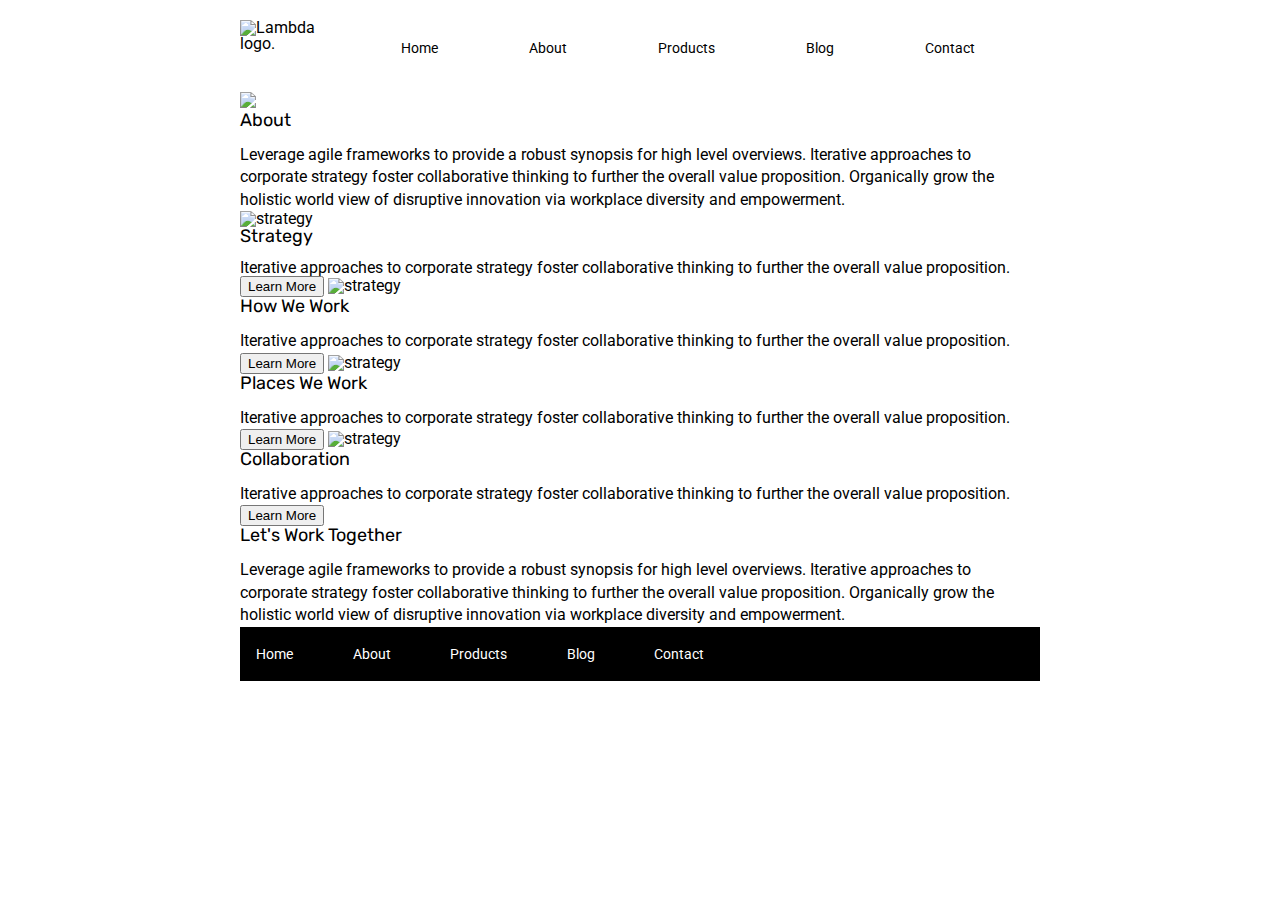
==== about.html @ 27bf7c2e "The Initial about page" ====
<!doctype html>

<html lang="en">
<head>
  <meta charset="utf-8">

  <title>Sprint Challenge - About</title>

  <link href="https://fonts.googleapis.com/css?family=Roboto|Rubik" rel="stylesheet">
  <link rel="stylesheet" href="css/index.css">

</head>

<body>
    <div class="container about-page">
        <header>
            <img class="logo" src="https://github.com/VonArzu/Sprint-Challenge--User-Interface/blob/master/img/lambda-black.png?raw=true" alt="Lambda logo.">
                <nav>
                    <a href="index.html">Home</a>
                    <a href="about.html">About</a>
                    <a href="">Products</a>
                    <a href="">Blog</a>
                    <a href="">Contact</a>
                </nav>
    
            </header>
  <img class="logo2" src="https://github.com/VonArzu/Sprint-Challenge--User-Interface/blob/Von-Arzu/img/jumbo-about.png?raw=true" Jumbo About logo.">
    <h4>About</h4>

    <p>Leverage agile frameworks to provide a robust synopsis for high level overviews. Iterative approaches to corporate strategy foster collaborative thinking to further the overall value proposition. Organically grow the holistic world view of disruptive innovation via workplace diversity and empowerment.
      </p>

    <img src="img/about-plan.png" alt="strategy">
    
    <h4>Strategy</h4>
    
    Iterative approaches to corporate strategy foster collaborative thinking to further the overall value proposition.

    <button>Learn More</button>



    <img src="img/about-working.png" alt="strategy">
    
    <h4>How We Work</h4>
    
    <p>Iterative approaches to corporate strategy foster collaborative thinking to further the overall value proposition.</p>

    <button>Learn More</button>



    <img src="img/about-office.png" alt="strategy">
    
    <h4>Places We Work</h4>

    <p>Iterative approaches to corporate strategy foster collaborative thinking to further the overall value proposition.</p>

    <button>Learn More</button>

    <img src="img/about-meeting.png" alt="strategy">
    
    <h4>Collaboration</h4>
    
    <p>Iterative approaches to corporate strategy foster collaborative thinking to further the overall value proposition.</p>

    <button>Learn More</button>

    <h4>Let's Work Together</h4>

    <p>Leverage agile frameworks to provide a robust synopsis for high level overviews. Iterative approaches to corporate strategy foster collaborative thinking to further the overall value proposition. Organically grow the holistic world view of disruptive innovation via workplace diversity and empowerment.</p>
        
      <footer>
        <nav>
          <a href="index.html">Home</a>
          <a href="#">About</a>
          <a href="#">Products</a>
          <a href="#">Blog</a>
          <a href="#">Contact</a>
        </nav>
      </footer>
    </div><!-- container -->        
</body>
</html>
---- css/index.css ----
/* http://meyerweb.com/eric/tools/css/reset/ 
   v2.0 | 20110126
   License: none (public domain)
*/

html, body, div, span, applet, object, iframe,
h1, h2, h3, h4, h5, h6, p, blockquote, pre,
a, abbr, acronym, address, big, cite, code,
del, dfn, em, img, ins, kbd, q, s, samp,
small, strike, strong, sub, sup, tt, var,
b, u, i, center,
dl, dt, dd, ol, ul, li,
fieldset, form, label, legend,
table, caption, tbody, tfoot, thead, tr, th, td,
article, aside, canvas, details, embed, 
figure, figcaption, footer, header, hgroup, 
menu, nav, output, ruby, section, summary,
time, mark, audio, video {
	margin: 0;
	padding: 0;
	border: 0;
	font-size: 100%;
	font: inherit;
	vertical-align: baseline;
}
/* HTML5 display-role reset for older browsers */
article, aside, details, figcaption, figure, 
footer, header, hgroup, menu, nav, section {
	display: block;
}
body {
	line-height: 1;
}
ol, ul {
	list-style: none;
}
blockquote, q {
	quotes: none;
}
blockquote:before, blockquote:after,
q:before, q:after {
	content: '';
	content: none;
}
table {
	border-collapse: collapse;
	border-spacing: 0;
}

* {
    box-sizing: border-box;
}

html, body {
    height: 100%;
    font-family: 'Roboto', sans-serif;
}

h1, h2, h3, h4, h5 {
    font-size: 18px;
    margin-bottom: 15px;
    font-family: 'Rubik', sans-serif;
}

p {
    line-height: 1.4;
}

.container {
    width: 800px;
    margin: 0 auto;
}
header{
    display: flex;
	align-items: center;
    justify-content: flex-start;
    margin-bottom: 30px;
}

header img{
   margin:20px 55px 10px 0px;
}

header nav {
	display: flex;
	flex-flow: row wrap;
    justify-content: space-between;
	align-content: center;
    align-items: center;
    width: 691px;
    vertical-align: top;
    margin-top: 25px;
}

header nav a {
  margin-top: 8px;  
  margin-right: 65px;
  font-size: 14px;
  color: black;
  text-decoration: none;
}


.top-content {
    display: flex;
    flex-wrap: wrap;
    justify-content: space-evenly;
    margin-bottom: 20px;
    border-bottom: 1px dashed black;
}

.top-content .logo2{
    margin-bottom: 20px;
}

.top-content .text-container {
    width: 48%;
    padding: 0 1%;
    padding-bottom: 20px;  
}

.middle-content {
    margin-bottom: 20px;
    border-bottom: 1px dashed black;
}

.middle-content h2 {
    padding: 0 2%;
    margin-bottom: 0;
}

.middle-content .boxes {
    display: flex;
    flex-wrap: wrap;
    justify-content: space-evenly;
}

.middle-content .boxes .box {
    width: 12.5%;
    height: 100px;
    background: black;
    margin: 20px 2.5%;
    color: white;
    display: flex;
    align-items: center;
    justify-content: center;
}
.middle-content .boxes .box #box1{
    background-color: teal;
}

.bottom-content {
    display: flex;
    margin: 0 2% 20px;
    justify-content: space-around;
}

.bottom-content .text-container {
    padding-right: 4%;
}

.bottom-content .text-container:last-child {
    padding-right: 0;
}

footer {
    width: 100%;
    background: black;
}

footer nav {
    width: 60%;
    display: flex;
    justify-content: space-between;
    align-items: center;
    padding: 20px 2%;
    font-size: 14px;
}

footer nav a {
    color: white;
    text-decoration: none;
}
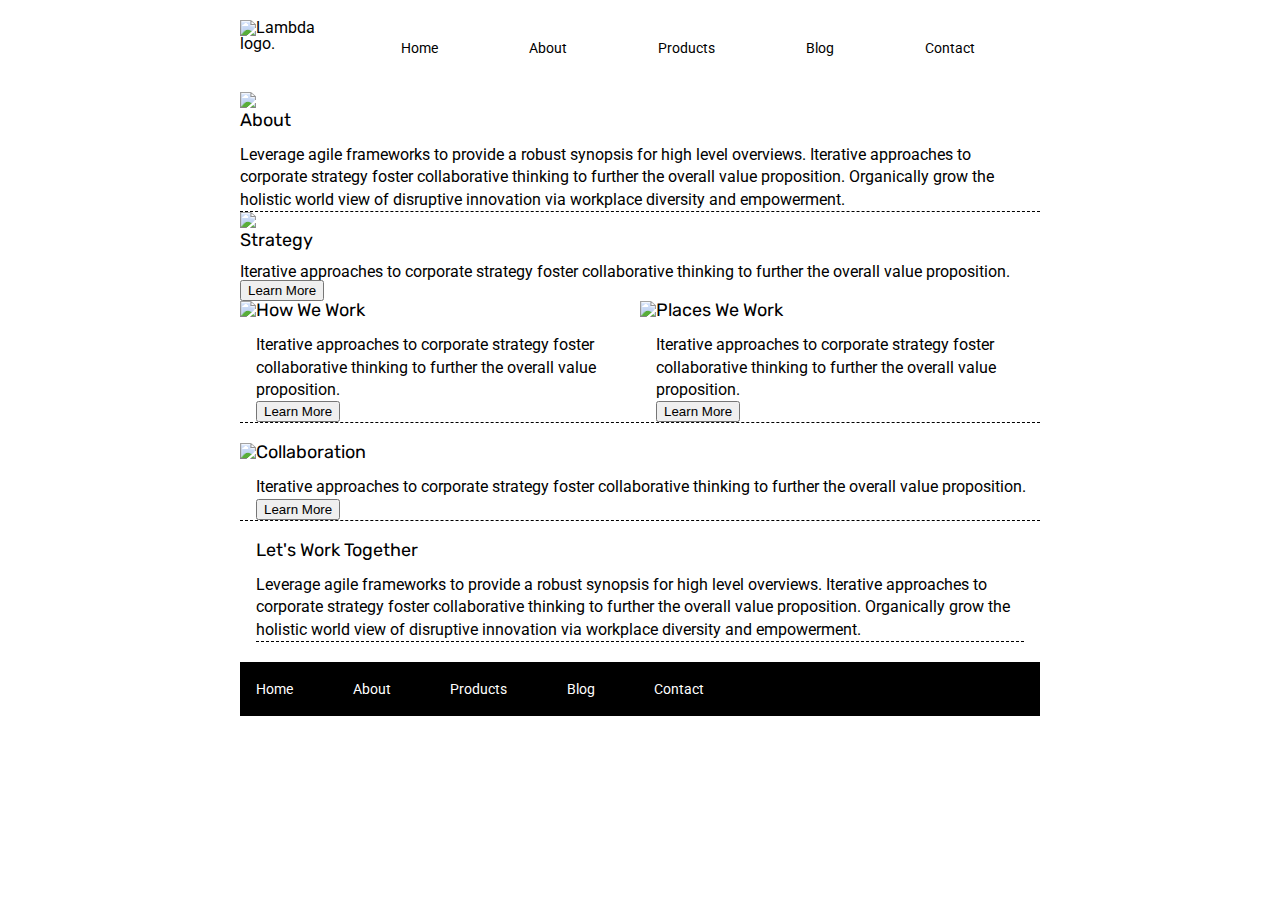
==== commit 059e4d2c: "Ran Out Of Time" ====
--- a/about.html
+++ b/about.html
@@ -7,7 +7,7 @@
   <title>Sprint Challenge - About</title>
 
   <link href="https://fonts.googleapis.com/css?family=Roboto|Rubik" rel="stylesheet">
-  <link rel="stylesheet" href="css/index.css">
+  <link rel="stylesheet" href="css/index2.css">
 
 </head>
 
@@ -24,52 +24,70 @@
                 </nav>
     
             </header>
+
+<section class="top-content">
+
   <img class="logo2" src="https://github.com/VonArzu/Sprint-Challenge--User-Interface/blob/Von-Arzu/img/jumbo-about.png?raw=true" Jumbo About logo.">
+    
+ 
     <h4>About</h4>
 
     <p>Leverage agile frameworks to provide a robust synopsis for high level overviews. Iterative approaches to corporate strategy foster collaborative thinking to further the overall value proposition. Organically grow the holistic world view of disruptive innovation via workplace diversity and empowerment.
       </p>
-
-    <img src="img/about-plan.png" alt="strategy">
-    
+    </section>    
+  
+  <img class="logo3" src="img/about-plan.png" about-plan logo.">
+  <div class="text-container">
     <h4>Strategy</h4>
     
     Iterative approaches to corporate strategy foster collaborative thinking to further the overall value proposition.
 
     <button>Learn More</button>
+  </div>
+</section>
 
+<section class="middle-content">
 
-
-    <img src="img/about-working.png" alt="strategy">
-    
+    <img class="logo4" src="img/about-working.png" about-working logo.">
+  
+    <div class="text-container">    
     <h4>How We Work</h4>
     
     <p>Iterative approaches to corporate strategy foster collaborative thinking to further the overall value proposition.</p>
 
     <button>Learn More</button>
+  </div>
 
-
-
-    <img src="img/about-office.png" alt="strategy">
+    <img class="logo5" src="img/about-office.png" about-office logo.">
     
+    <div class="text-container"> 
     <h4>Places We Work</h4>
 
     <p>Iterative approaches to corporate strategy foster collaborative thinking to further the overall value proposition.</p>
 
     <button>Learn More</button>
-
-    <img src="img/about-meeting.png" alt="strategy">
+    </div>
+</section>
+    <section class="middle-content2">
+    <img class="logo6" src="img/about-meeting.png" about-meeting logo.">
     
+    <div class="text-container"> 
     <h4>Collaboration</h4>
     
     <p>Iterative approaches to corporate strategy foster collaborative thinking to further the overall value proposition.</p>
 
     <button>Learn More</button>
+    </div>
+  </section>
 
+  <section class="bottom-content">
+    <div class="text-container"> 
     <h4>Let's Work Together</h4>
 
     <p>Leverage agile frameworks to provide a robust synopsis for high level overviews. Iterative approaches to corporate strategy foster collaborative thinking to further the overall value proposition. Organically grow the holistic world view of disruptive innovation via workplace diversity and empowerment.</p>
-        
+    </div>
+  </section>
+
       <footer>
         <nav>
           <a href="index.html">Home</a>
--- a/css/index2.css
+++ b/css/index2.css
@@ -0,0 +1,154 @@
+/* http://meyerweb.com/eric/tools/css/reset/ 
+   v2.0 | 20110126
+   License: none (public domain)
+*/
+
+html, body, div, span, applet, object, iframe,
+h1, h2, h3, h4, h5, h6, p, blockquote, pre,
+a, abbr, acronym, address, big, cite, code,
+del, dfn, em, img, ins, kbd, q, s, samp,
+small, strike, strong, sub, sup, tt, var,
+b, u, i, center,
+dl, dt, dd, ol, ul, li,
+fieldset, form, label, legend,
+table, caption, tbody, tfoot, thead, tr, th, td,
+article, aside, canvas, details, embed, 
+figure, figcaption, footer, header, hgroup, 
+menu, nav, output, ruby, section, summary,
+time, mark, audio, video {
+	margin: 0;
+	padding: 0;
+	border: 0;
+	font-size: 100%;
+	font: inherit;
+	vertical-align: baseline;
+}
+/* HTML5 display-role reset for older browsers */
+article, aside, details, figcaption, figure, 
+footer, header, hgroup, menu, nav, section {
+	display: block;
+}
+body {
+	line-height: 1;
+}
+ol, ul {
+	list-style: none;
+}
+blockquote, q {
+	quotes: none;
+}
+blockquote:before, blockquote:after,
+q:before, q:after {
+	content: '';
+	content: none;
+}
+table {
+	border-collapse: collapse;
+	border-spacing: 0;
+}
+
+* {
+    box-sizing: border-box;
+}
+
+html, body {
+    height: 100%;
+    font-family: 'Roboto', sans-serif;
+}
+
+h1, h2, h3, h4, h5 {
+    font-size: 18px;
+    margin-bottom: 15px;
+    font-family: 'Rubik', sans-serif;
+}
+
+p {
+    line-height: 1.4;
+}
+
+.container {
+    width: 800px;
+    margin: 0 auto;
+}
+header{
+    display: flex;
+	align-items: center;
+    justify-content: flex-start;
+    margin-bottom: 30px;
+}
+
+header img{
+   margin:20px 55px 10px 0px;
+}
+
+header nav {
+	display: flex;
+	flex-flow: row wrap;
+    justify-content: space-between;
+	align-content: center;
+    align-items: center;
+    width: 691px;
+    vertical-align: top;
+    margin-top: 25px;
+}
+
+header nav a {
+  margin-top: 8px;  
+  margin-right: 65px;
+  font-size: 14px;
+  color: black;
+  text-decoration: none;
+}
+
+
+.top-content {
+    border-bottom: 1px dashed black;
+   
+}
+
+
+.middle-content {
+    display: flex;
+    flex-direction: row wrap;
+    margin-bottom: 20px;
+    border-bottom: 1px dashed black;
+    }
+    .middle-content2 {
+        display: flex;
+        flex-direction: row wrap;
+        margin-bottom: 20px;
+        border-bottom: 1px dashed black;
+        }
+
+.bottom-content {
+    margin: 0 2% 20px;
+    border-bottom: 1px dashed black;
+ 
+}
+
+.bottom-content .text-container {
+    padding-right: 4%;
+}
+
+.bottom-content .text-container:last-child {
+    padding-right: 0;
+}
+
+footer {
+    width: 100%;
+    background: black;
+}
+
+footer nav {
+    width: 60%;
+    display: flex;
+    justify-content: space-between;
+    align-items: center;
+    padding: 20px 2%;
+    font-size: 14px;
+}
+
+footer nav a {
+    color: white;
+    text-decoration: none;
+}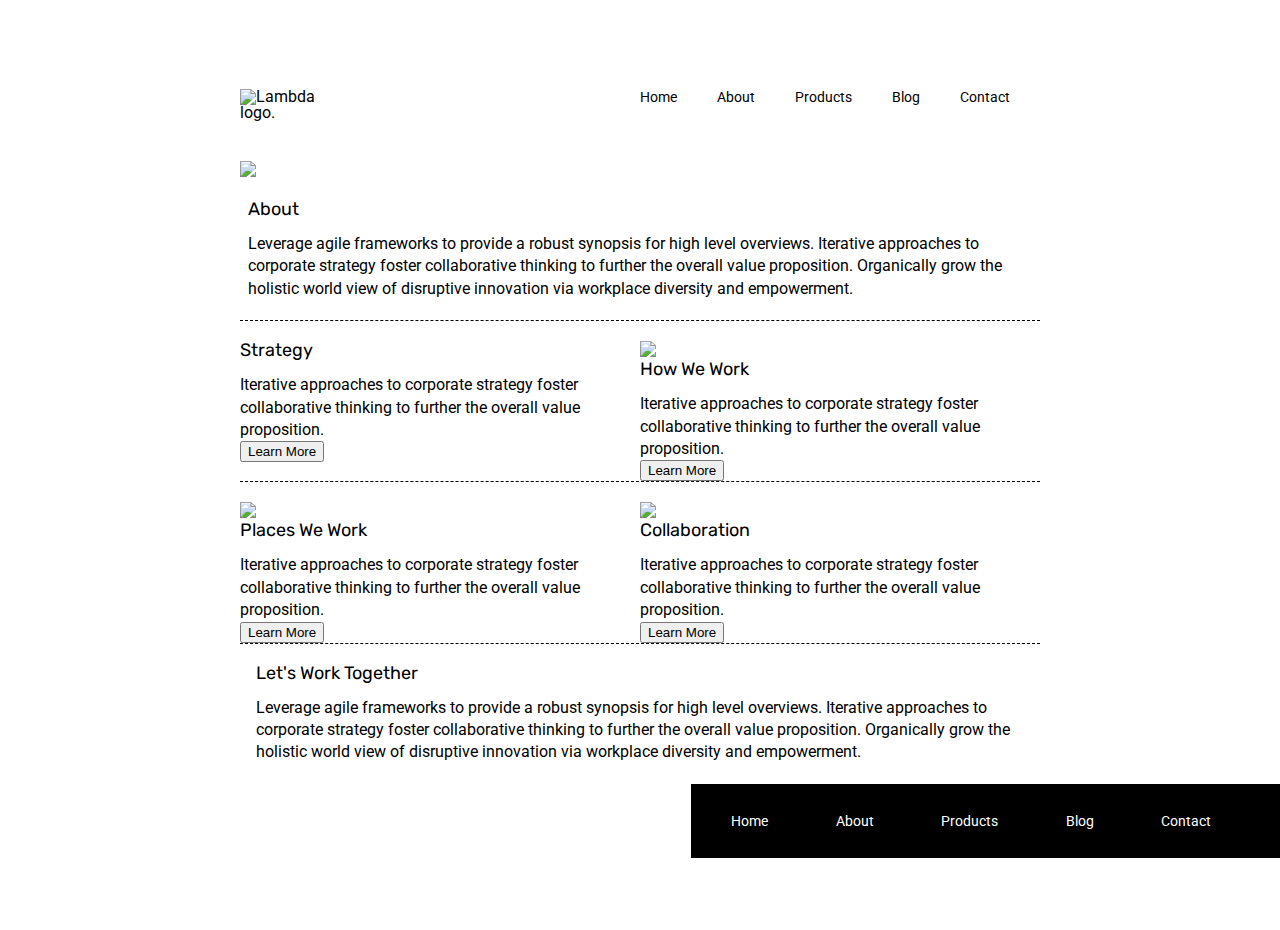
==== commit 2eebb6a6: "HTML is fixed to match CSS" ====
--- a/about.html
+++ b/about.html
@@ -29,50 +29,46 @@
 
   <img class="logo2" src="https://github.com/VonArzu/Sprint-Challenge--User-Interface/blob/Von-Arzu/img/jumbo-about.png?raw=true" Jumbo About logo.">
     
- 
-    <h4>About</h4>
+  <div class="text-container">
+    <h2>About</h2>
 
     <p>Leverage agile frameworks to provide a robust synopsis for high level overviews. Iterative approaches to corporate strategy foster collaborative thinking to further the overall value proposition. Organically grow the holistic world view of disruptive innovation via workplace diversity and empowerment.
-      </p>
-    </section>    
+    </p>
+  </div>
+</section>    
+<section class="middle-content"> 
+    <div class="text-container">
   
-  <img class="logo3" src="img/about-plan.png" about-plan logo.">
+    <h2>Strategy</h2>
+    
+    <p>Iterative approaches to corporate strategy foster collaborative thinking to further the overall value proposition.
+    </p>
+    <button>Learn More</button>
+  </div>
+
   <div class="text-container">
-    <h4>Strategy</h4>
+    <img class="logo4" src="img/about-working.png" about-working logo.">
+    <h2>How We Work</h2>
     
-    Iterative approaches to corporate strategy foster collaborative thinking to further the overall value proposition.
+    <p>Iterative approaches to corporate strategy foster collaborative thinking to further the overall value proposition.</p>
 
     <button>Learn More</button>
   </div>
 </section>
 
-<section class="middle-content">
-
-    <img class="logo4" src="img/about-working.png" about-working logo.">
-  
-    <div class="text-container">    
-    <h4>How We Work</h4>
-    
-    <p>Iterative approaches to corporate strategy foster collaborative thinking to further the overall value proposition.</p>
-
-    <button>Learn More</button>
-  </div>
-
+  <section class="middle-content2">
+  <div class="text-container">
     <img class="logo5" src="img/about-office.png" about-office logo.">
-    
-    <div class="text-container"> 
-    <h4>Places We Work</h4>
+    <h2>Places We Work</h2>
 
     <p>Iterative approaches to corporate strategy foster collaborative thinking to further the overall value proposition.</p>
 
     <button>Learn More</button>
     </div>
-</section>
-    <section class="middle-content2">
+
+    <div class="text-container">
     <img class="logo6" src="img/about-meeting.png" about-meeting logo.">
-    
-    <div class="text-container"> 
-    <h4>Collaboration</h4>
+    <h2>Collaboration</h2>
     
     <p>Iterative approaches to corporate strategy foster collaborative thinking to further the overall value proposition.</p>
 
@@ -81,7 +77,6 @@
   </section>
 
   <section class="bottom-content">
-    <div class="text-container"> 
     <h4>Let's Work Together</h4>
 
     <p>Leverage agile frameworks to provide a robust synopsis for high level overviews. Iterative approaches to corporate strategy foster collaborative thinking to further the overall value proposition. Organically grow the holistic world view of disruptive innovation via workplace diversity and empowerment.</p>
--- a/css/index2.css
+++ b/css/index2.css
@@ -72,9 +72,9 @@
 }
 header{
     display: flex;
-	align-items: center;
-    justify-content: flex-start;
-    margin-bottom: 30px;
+    justify-content: space-between;
+    align-items: baseline;
+    margin: 30px 0 30px 0;
 }
 
 header img{
@@ -83,18 +83,16 @@
 
 header nav {
 	display: flex;
-	flex-flow: row wrap;
-    justify-content: space-between;
-	align-content: center;
-    align-items: center;
+    justify-content: flex-end;
     width: 691px;
-    vertical-align: top;
-    margin-top: 25px;
+    /* vertical-align: top;
+    margin-top: 25px; */
 }
 
 header nav a {
-  margin-top: 8px;  
-  margin-right: 65px;
+  margin-top: 50px;  
+  margin-right: 20px;
+  padding: 10px 10px;
   font-size: 14px;
   color: black;
   text-decoration: none;
@@ -102,27 +100,35 @@
 
 
 .top-content {
+    margin-bottom: 20px;
     border-bottom: 1px dashed black;
-   
+}
+
+.top-content .logo2{
+    margin-bottom: 20px;
+}
+
+.top-content .text-container{
+    padding: 0 1%;
+    padding-bottom: 20px;
 }
 
 
 .middle-content {
     display: flex;
-    flex-direction: row wrap;
     margin-bottom: 20px;
     border-bottom: 1px dashed black;
     }
-    .middle-content2 {
-        display: flex;
-        flex-direction: row wrap;
-        margin-bottom: 20px;
-        border-bottom: 1px dashed black;
-        }
+
+.middle-content2 {
+    display: flex;
+    margin-bottom: 20px;
+    border-bottom: 1px dashed black;
+    }
 
 .bottom-content {
     margin: 0 2% 20px;
-    border-bottom: 1px dashed black;
+   
  
 }
 
@@ -135,16 +141,17 @@
 }
 
 footer {
-    width: 100%;
+    width: 800px;
     background: black;
+    margin-left: 691px;
 }
 
 footer nav {
-    width: 60%;
+    width: 70%;
     display: flex;
     justify-content: space-between;
     align-items: center;
-    padding: 20px 2%;
+    padding: 30px 5%;
     font-size: 14px;
 }
 
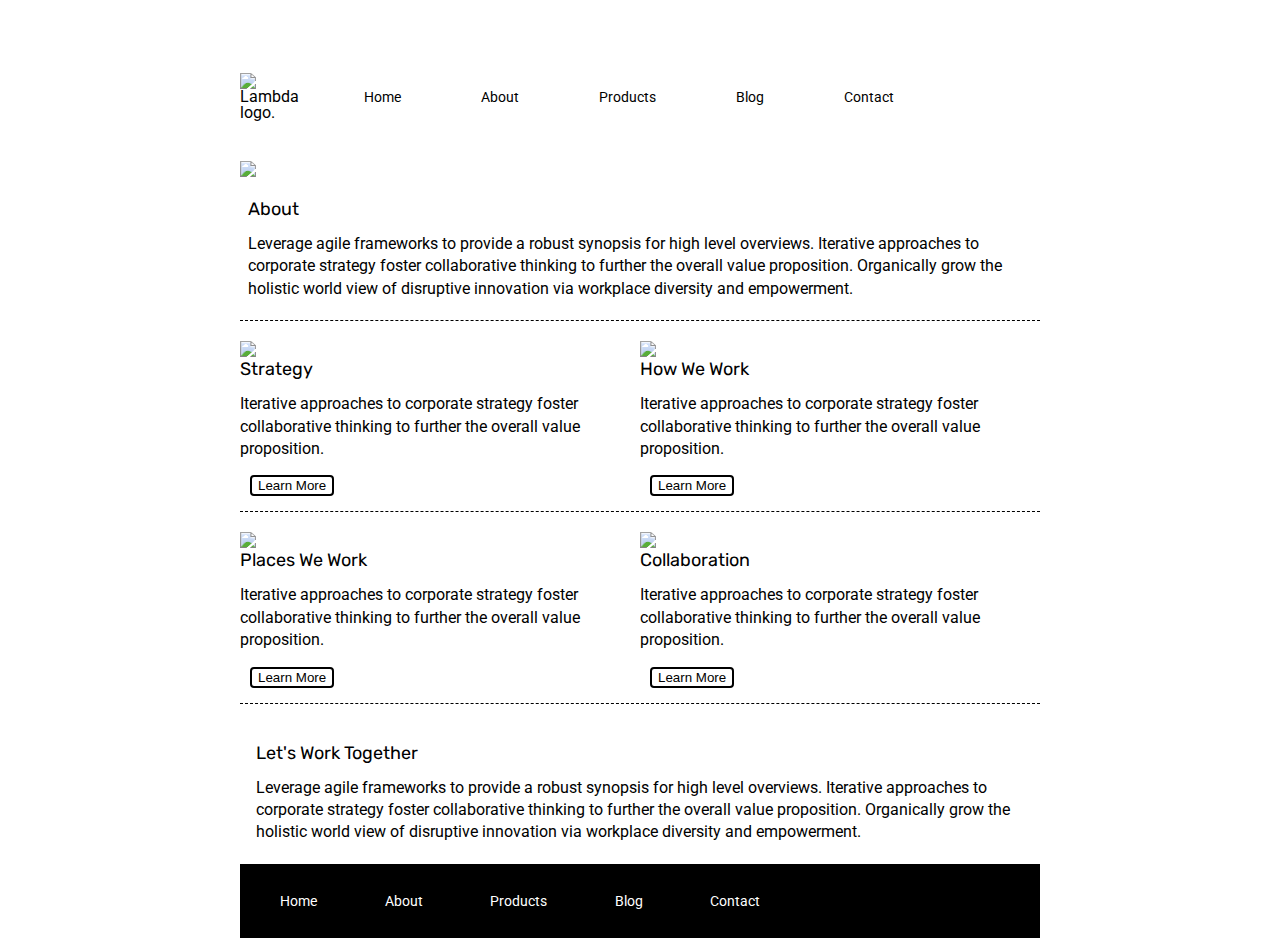
==== commit ccc5e02c: "Final big objectives" ====
--- a/about.html
+++ b/about.html
@@ -38,6 +38,7 @@
 </section>    
 <section class="middle-content"> 
     <div class="text-container">
+    <img class="logo3" src="img/about-plan.png" about-plan logo.">
   
     <h2>Strategy</h2>
     
--- a/css/index2.css
+++ b/css/index2.css
@@ -71,6 +71,7 @@
     margin: 0 auto;
 }
 header{
+    width: 75%;
     display: flex;
     justify-content: space-between;
     align-items: baseline;
@@ -91,7 +92,7 @@
 
 header nav a {
   margin-top: 50px;  
-  margin-right: 20px;
+  margin-right: 60px;
   padding: 10px 10px;
   font-size: 14px;
   color: black;
@@ -125,11 +126,15 @@
     margin-bottom: 20px;
     border-bottom: 1px dashed black;
     }
+.about-page button{
+    border-radius: 4px;
+    background-color: white;
+    border: 2px solid black;
+    margin: 15px 10px;
+}
 
 .bottom-content {
-    margin: 0 2% 20px;
-   
- 
+    margin: 40px 2% 20px;
 }
 
 .bottom-content .text-container {
@@ -143,7 +148,7 @@
 footer {
     width: 800px;
     background: black;
-    margin-left: 691px;
+    margin: auto;
 }
 
 footer nav {
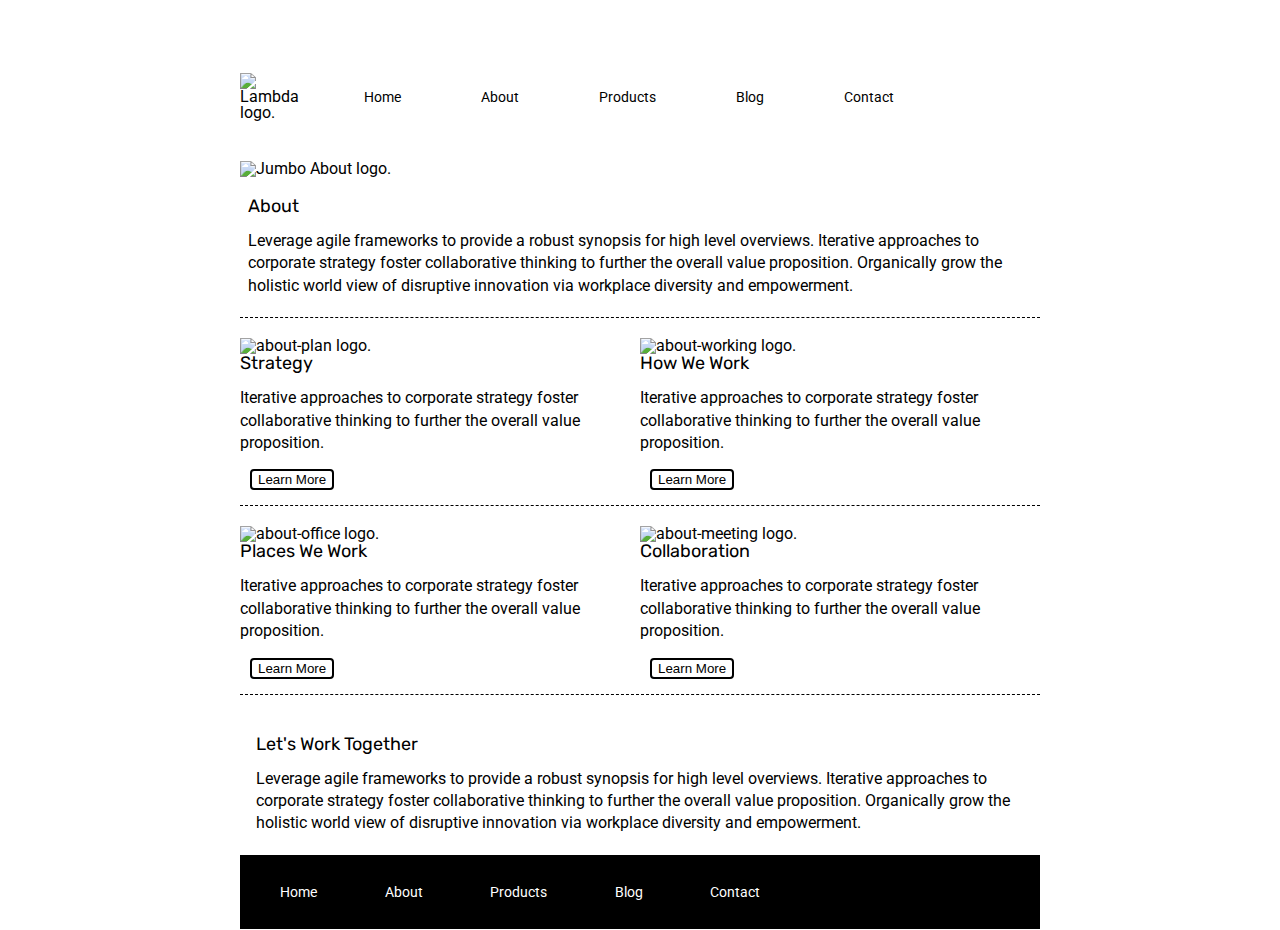
==== commit 740476b1: "minor touch ups from 1:1" ====
--- a/about.html
+++ b/about.html
@@ -27,7 +27,7 @@
 
 <section class="top-content">
 
-  <img class="logo2" src="https://github.com/VonArzu/Sprint-Challenge--User-Interface/blob/Von-Arzu/img/jumbo-about.png?raw=true" Jumbo About logo.">
+  <img class="logo2" src="https://github.com/VonArzu/Sprint-Challenge--User-Interface/blob/Von-Arzu/img/jumbo-about.png?raw=true" alt= "Jumbo About logo.">
     
   <div class="text-container">
     <h2>About</h2>
@@ -38,7 +38,7 @@
 </section>    
 <section class="middle-content"> 
     <div class="text-container">
-    <img class="logo3" src="img/about-plan.png" about-plan logo.">
+    <img class="logo3" src="img/about-plan.png" alt= "about-plan logo.">
   
     <h2>Strategy</h2>
     
@@ -48,7 +48,7 @@
   </div>
 
   <div class="text-container">
-    <img class="logo4" src="img/about-working.png" about-working logo.">
+    <img class="logo4" src="img/about-working.png"alt= "about-working logo.">
     <h2>How We Work</h2>
     
     <p>Iterative approaches to corporate strategy foster collaborative thinking to further the overall value proposition.</p>
@@ -59,7 +59,7 @@
 
   <section class="middle-content2">
   <div class="text-container">
-    <img class="logo5" src="img/about-office.png" about-office logo.">
+    <img class="logo5" src="img/about-office.png" alt= "about-office logo.">
     <h2>Places We Work</h2>
 
     <p>Iterative approaches to corporate strategy foster collaborative thinking to further the overall value proposition.</p>
@@ -68,7 +68,7 @@
     </div>
 
     <div class="text-container">
-    <img class="logo6" src="img/about-meeting.png" about-meeting logo.">
+    <img class="logo6" src="img/about-meeting.png"alt=  "about-meeting logo.">
     <h2>Collaboration</h2>
     
     <p>Iterative approaches to corporate strategy foster collaborative thinking to further the overall value proposition.</p>
